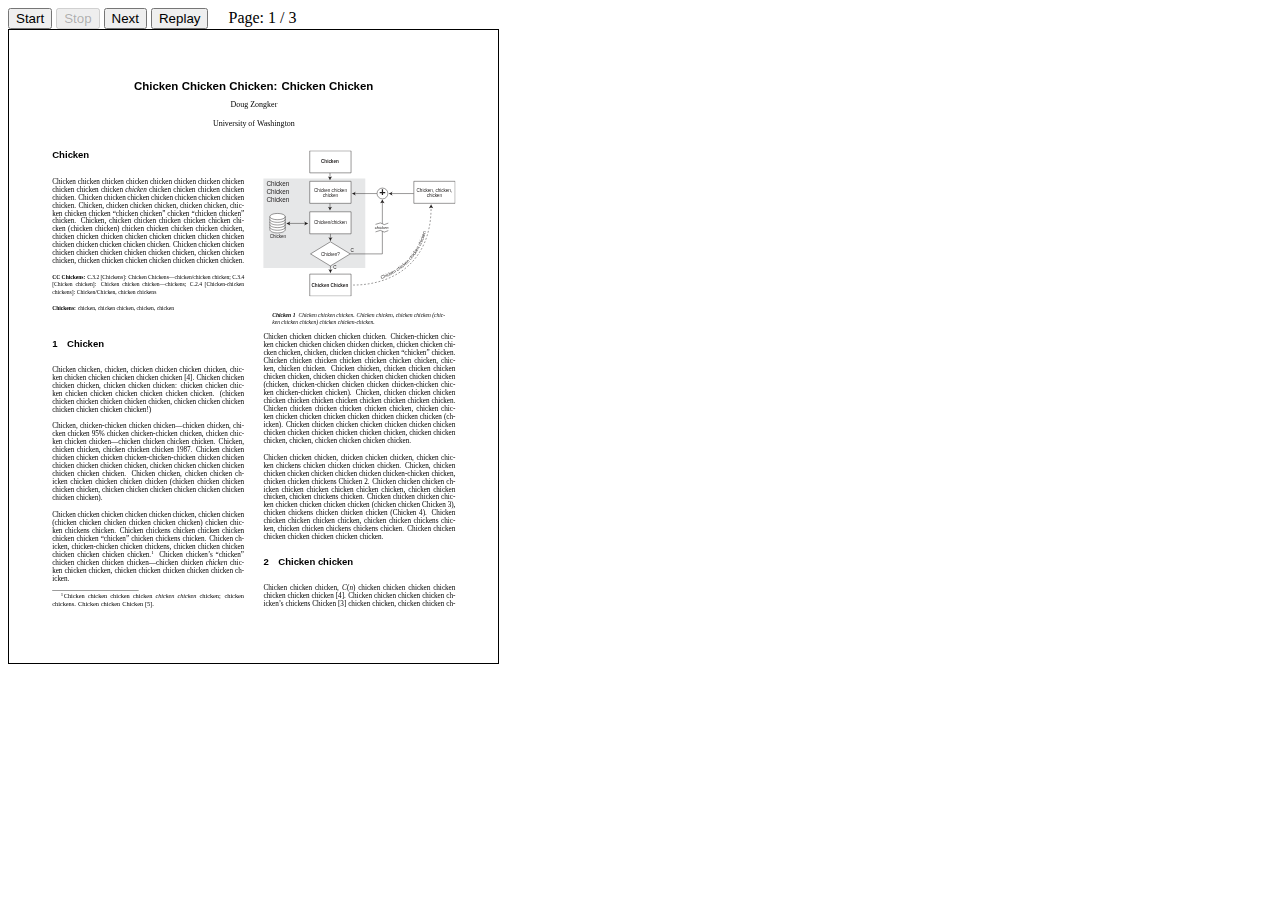
==== demo.html @ 58fa2a3e "Merge pull request #1 from joshcai/master" ====
<html>
<body>
  <div>
    <button id="start" onclick="goStart()">Start</button>
    <button id="stop" onclick="goStop()" disabled>Stop</button>
    <!--<button id="prev" onclick="goPrevious()">Previous</button> -->
    <button id="next" onclick="goNextWrapper()">Next</button>
    <button id="next" onclick="goReplay()">Replay</button>

    &nbsp; &nbsp;
    <span>Page: <span id="page_num"></span> / <span id="page_count"></span></span>
  </div>
  
  <div>
    <canvas id="the-canvas" style="border:1px solid black"></canvas>
  </div>

  <!-- Use latest PDF.js build from Github -->
  <script src="jquery-1.10.2.min.js"></script>
  <!-- <script src="http://code.jquery.com/jquery-1.10.2.min.js"></script> -->
  <script type="text/javascript" src="pdf.js"></script>
  
  <script type="text/javascript">
    //
    // NOTE: 
    // Modifying the URL below to another server will likely *NOT* work. Because of browser
    // security restrictions, we have to use a file server with special headers
    // (CORS) - most servers don't support cross-origin browser requests.
    //
    var d = new Date();
    var delay;
    var doc = 'chicken.pdf';
    var prev_time;
    function delay_function(delay){
      for(var i = 0; i < delay.length; i++)
      {
        setInterval(function(){goNext()},delay[i]);
      }
    }
    // var url = 'http://cdn.mozilla.net/pdfjs/tracemonkey.pdf';

    //
    // Disable workers to avoid yet another cross-origin issue (workers need the URL of
    // the script to be loaded, and currently do not allow cross-origin scripts)
    //

    PDFJS.disableWorker = true;

    var pdfDoc = null,
        pageNum = 1,
        scale = 0.8,
        canvas = document.getElementById('the-canvas'),
        ctx = canvas.getContext('2d');

    //
    // Get page info from document, resize canvas accordingly, and render page
    //
    function renderPage(num) {
      // Using promise to fetch the page
      pdfDoc.getPage(num).then(function(page) {
        var viewport = page.getViewport(scale);
        canvas.height = viewport.height;
        canvas.width = viewport.width;

        // Render PDF page into canvas context
        var renderContext = {
          canvasContext: ctx,
          viewport: viewport
        };
        page.render(renderContext);
      });

      // Update page counters
      document.getElementById('page_num').textContent = pageNum;
      document.getElementById('page_count').textContent = pdfDoc.numPages;
    }

    function goStart(){
        prev_time = d.getTime();
        console.log(prev_time);
        delay = [];
        $("#start").prop("disabled", true);
        $("#stop").prop("disabled", false);
    }
    function goStop(){
        $("#start").prop("disabled", false);
        $("#stop").prop("disabled", true);
    }
    //
    // Go to previous page
    //
    function goPrevious() {
      if (pageNum <= 1)
        return;
      pageNum--;
      renderPage(pageNum);
    }

    //
    // Go to next page
    //
    function goNext() {
      if (pageNum >= pdfDoc.numPages)
        return;
      pageNum++;
      renderPage(pageNum);
    }

    function goNextWrapper(){
      if(prev_time != 0)
      {
        var d = new Date();
        var temp_time = d.getTime();
        console.log(temp_time);
        delay.push(temp_time - prev_time);
        prev_time = temp_time;
      }
      goNext();
    }

    function goReplay(){
      pageNum = 1;
      renderPage(pageNum);
      console.log(delay);
      delay_function(delay);
    }
    //
    // Asynchronously download PDF as an ArrayBuffer
    //
    PDFJS.getDocument(doc).then(function(pdf){
      pdfDoc = pdf;
      renderPage(pageNum);
    })

  </script>  
</body>
</html>
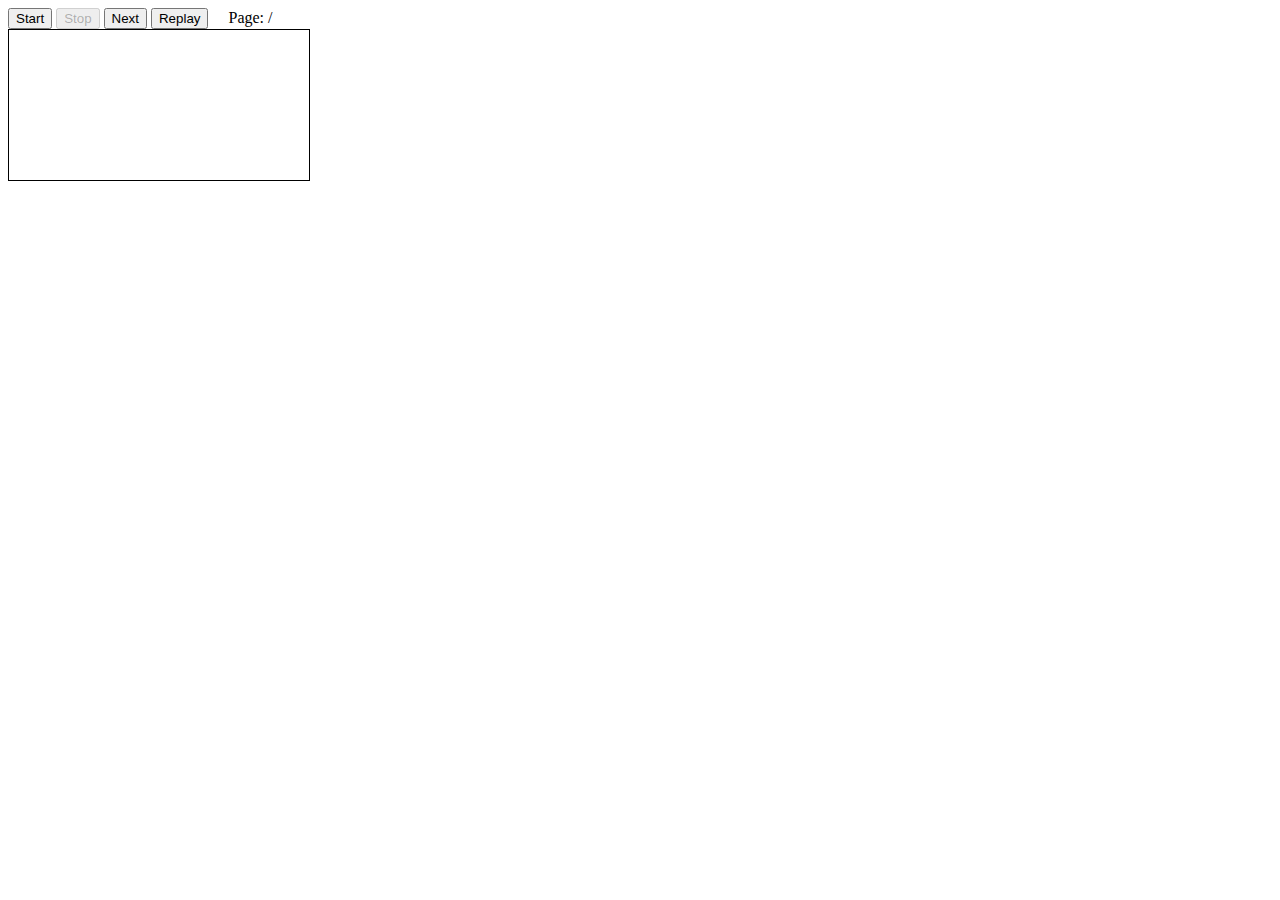
==== commit 1939f703: "Fixed references to old directory structure" ====
--- a/demo.html
+++ b/demo.html
@@ -10,19 +10,19 @@
     &nbsp; &nbsp;
     <span>Page: <span id="page_num"></span> / <span id="page_count"></span></span>
   </div>
-  
+
   <div>
     <canvas id="the-canvas" style="border:1px solid black"></canvas>
   </div>
 
   <!-- Use latest PDF.js build from Github -->
-  <script src="jquery-1.10.2.min.js"></script>
+  <script src="js/jquery-1.10.2.min.js"></script>
   <!-- <script src="http://code.jquery.com/jquery-1.10.2.min.js"></script> -->
-  <script type="text/javascript" src="pdf.js"></script>
-  
+  <script type="text/javascript" src="js/pdf.js"></script>
+
   <script type="text/javascript">
     //
-    // NOTE: 
+    // NOTE:
     // Modifying the URL below to another server will likely *NOT* work. Because of browser
     // security restrictions, we have to use a file server with special headers
     // (CORS) - most servers don't support cross-origin browser requests.
@@ -132,6 +132,6 @@
       renderPage(pageNum);
     })
 
-  </script>  
+  </script>
 </body>
 </html>
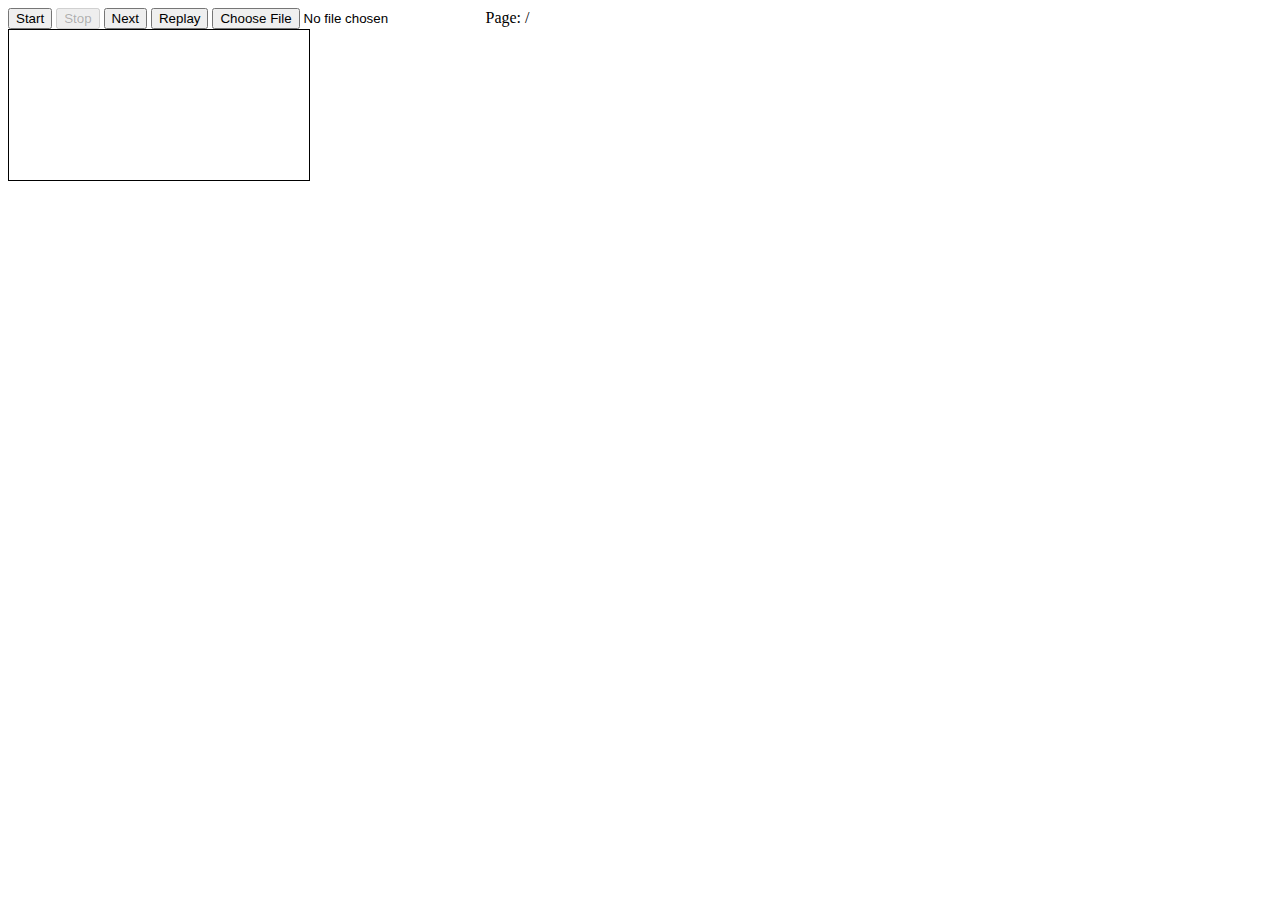
==== commit 0eba0a72: "added browse files and fixed time delay" ====
--- a/demo.html
+++ b/demo.html
@@ -5,7 +5,8 @@
     <button id="stop" onclick="goStop()" disabled>Stop</button>
     <!--<button id="prev" onclick="goPrevious()">Previous</button> -->
     <button id="next" onclick="goNextWrapper()">Next</button>
-    <button id="next" onclick="goReplay()">Replay</button>
+    <button id="replay" onclick="goReplay()">Replay</button>
+    <input type="file" id="PDFSelect" name="files[]" /> 
 
     &nbsp; &nbsp;
     <span>Page: <span id="page_num"></span> / <span id="page_count"></span></span>
@@ -27,14 +28,14 @@
     // security restrictions, we have to use a file server with special headers
     // (CORS) - most servers don't support cross-origin browser requests.
     //
-    var d = new Date();
+    var d ;
     var delay;
     var doc = 'chicken.pdf';
     var prev_time;
     function delay_function(delay){
       for(var i = 0; i < delay.length; i++)
       {
-        setInterval(function(){goNext()},delay[i]);
+        setTimeout(function(){goNext()},delay[i]);
       }
     }
     // var url = 'http://cdn.mozilla.net/pdfjs/tracemonkey.pdf';
@@ -76,6 +77,7 @@
     }
 
     function goStart(){
+        d = new Date();
         prev_time = d.getTime();
         console.log(prev_time);
         delay = [];
@@ -113,7 +115,6 @@
         var temp_time = d.getTime();
         console.log(temp_time);
         delay.push(temp_time - prev_time);
-        prev_time = temp_time;
       }
       goNext();
     }
@@ -127,11 +128,33 @@
     //
     // Asynchronously download PDF as an ArrayBuffer
     //
-    PDFJS.getDocument(doc).then(function(pdf){
-      pdfDoc = pdf;
-      renderPage(pageNum);
-    })
 
+    function handleFileSelect(evt) {
+      var files = evt.target.files; // FileList object
+
+      for (var i = 0, f; f = files[i]; i++) {
+
+      var reader = new FileReader();
+        // Closure to capture the file information.
+        reader.onload = (function(theFile) {
+          return function(e) {
+            // Render thumbnail.
+            doc = e.target.result;
+            console.log("Link:" + doc);
+            //document.getElementById('list').insertBefore(span, null);
+            PDFJS.getDocument(doc).then(function(pdf){
+              pdfDoc = pdf;
+              renderPage(pageNum);
+            })
+          };
+        })(f);
+        // Read in the file as a data URL.
+        reader.readAsDataURL(f);
+      }
+    }
+
+  document.getElementById("PDFSelect").addEventListener("change", handleFileSelect, false);
+  //http://www.html5rocks.com/en/tutorials/file/dndfiles/
   </script>
 </body>
 </html>
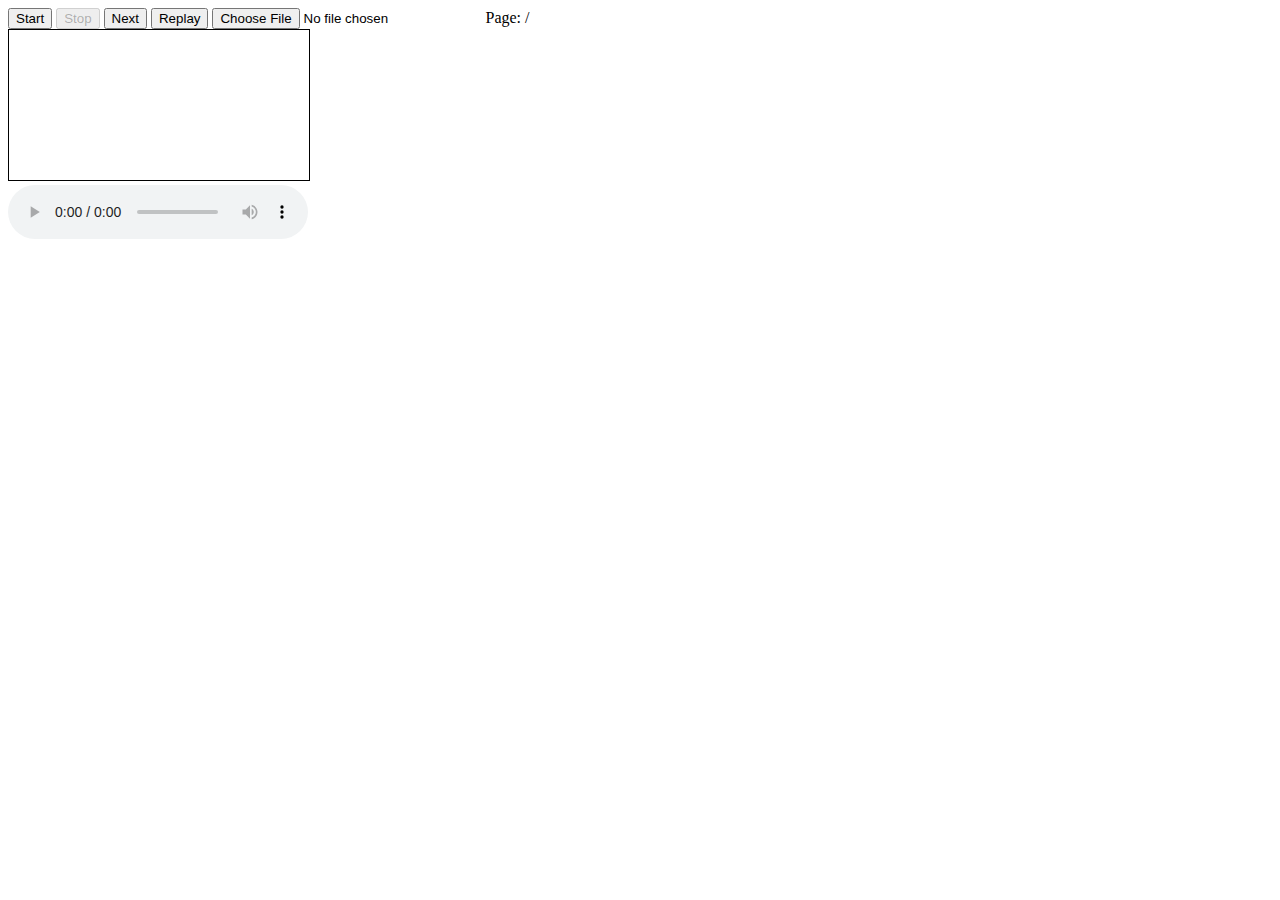
==== commit 13c0f42d: "Messy version of save audio" ====
--- a/demo.html
+++ b/demo.html
@@ -1,4 +1,14 @@
+<!DOCTYPE html>
 <html>
+  <head>
+    <meta charset="utf-8">
+    <!-- Use latest PDF.js build from Github -->
+    <script src="js/jquery-1.10.2.min.js"></script>
+    <!-- <script src="http://code.jquery.com/jquery-1.10.2.min.js"></script> -->
+    <script type="text/javascript" src="js/pdf.js"></script>
+    <script type="text/javascript" src="js/recorder.js"> </script>
+    <script type="text/javascript" src="js/audio.js"></script>
+  </head>
 <body>
   <div>
     <button id="start" onclick="goStart()">Start</button>
@@ -6,7 +16,7 @@
     <!--<button id="prev" onclick="goPrevious()">Previous</button> -->
     <button id="next" onclick="goNextWrapper()">Next</button>
     <button id="replay" onclick="goReplay()">Replay</button>
-    <input type="file" id="PDFSelect" name="files[]" /> 
+    <input type="file" id="PDFSelect" name="files[]" />
 
     &nbsp; &nbsp;
     <span>Page: <span id="page_num"></span> / <span id="page_count"></span></span>
@@ -15,11 +25,6 @@
   <div>
     <canvas id="the-canvas" style="border:1px solid black"></canvas>
   </div>
-
-  <!-- Use latest PDF.js build from Github -->
-  <script src="js/jquery-1.10.2.min.js"></script>
-  <!-- <script src="http://code.jquery.com/jquery-1.10.2.min.js"></script> -->
-  <script type="text/javascript" src="js/pdf.js"></script>
 
   <script type="text/javascript">
     //
@@ -77,6 +82,7 @@
     }
 
     function goStart(){
+        startRecording();
         d = new Date();
         prev_time = d.getTime();
         console.log(prev_time);
@@ -85,6 +91,7 @@
         $("#stop").prop("disabled", false);
     }
     function goStop(){
+        stopRecording();
         $("#start").prop("disabled", false);
         $("#stop").prop("disabled", true);
     }
@@ -120,10 +127,11 @@
     }
 
     function goReplay(){
-      pageNum = 1;
-      renderPage(pageNum);
-      console.log(delay);
-      delay_function(delay);
+     startReplay();
+     pageNum = 1;
+//     renderPage(pageNum);
+     console.log(delay);
+  //   delay_function(delay);
     }
     //
     // Asynchronously download PDF as an ArrayBuffer
@@ -156,5 +164,6 @@
   document.getElementById("PDFSelect").addEventListener("change", handleFileSelect, false);
   //http://www.html5rocks.com/en/tutorials/file/dndfiles/
   </script>
+  <audio controls autoplay></audio>
 </body>
 </html>
